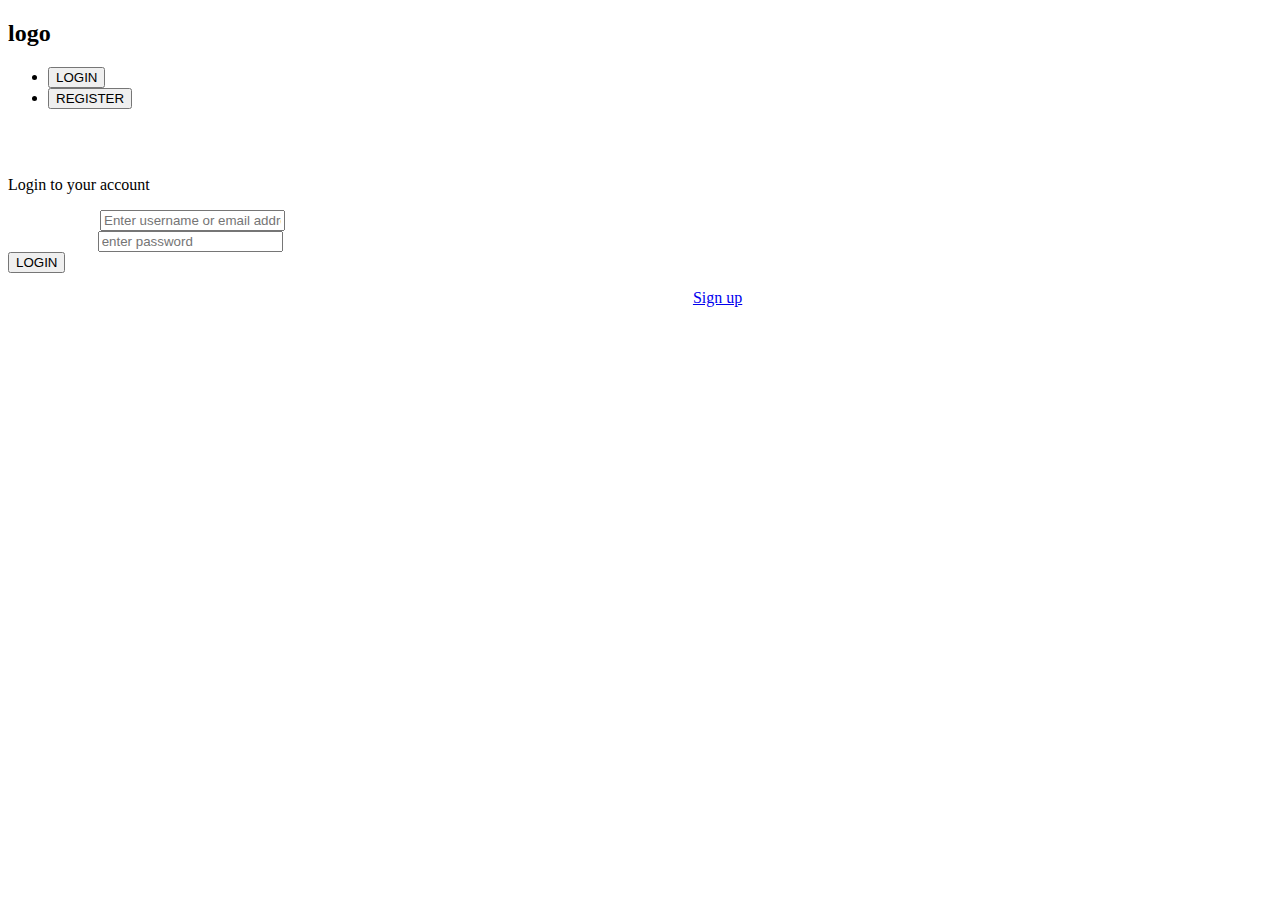
==== index.html @ 29bc2570 "create a login page" ====
<!DOCTYPE html>
<html lang="en">

<head>
    <meta charset="UTF-8">
    <meta name="viewport" content="width=device-width, initial-scale=1.0">
    <link rel="stylesheet" href="https://cdn.jsdelivr.net/npm/bootstrap@4.6.2/dist/css/bootstrap.min.css"
        integrity="sha384-xOolHFLEh07PJGoPkLv1IbcEPTNtaed2xpHsD9ESMhqIYd0nLMwNLD69Npy4HI+N" crossorigin="anonymous">
    <meta name="viewport" content="width=device-width, initial-scale=1, shrink-to-fit=no">
    <title>To Do List</title>
</head>

<body>
    <div class="d-flex justify-content-between align-items-center">
        <h2 class="justify-content-start">logo</h2>
        <ul class="nav nav-pills mb-3 mt-3 justify-content-end" id="pills-tab" role="tablist">
            <li class="nav-item" role="presentation">
                <button class="nav-link active" id="pills-home-tab" data-toggle="pill" data-target="#pills-home"
                    type="button" role="tab" aria-controls="pills-home" aria-selected="true">LOGIN</button>
            </li>
            <li class="nav-item" role="presentation">
                <button class="nav-link" id="pills-contact-tab" data-toggle="pill" data-target="#pills-contact"
                    type="button" role="tab" aria-controls="pills-contact" aria-selected="false">REGISTER</button>
            </li>

        </ul>
    </div>

    <div class="bg-dark bg-gradient pb-2 pt-2 w-50 mx-auto"> 
        <form class="w-50 mx-auto">
            <h2 style="color:#fff">Welcome back!</h2>
            <p class="text-primary">Login to your account</p>
            <div class="mb-3">
                <label for="exampleInputEmail1" class="form-label"><span style="font-size: 700; color: #fff;">USERNAME</span></label>
                <input type="email" placeholder="Enter username or email address" class="form-control" id="exampleInputEmail1" aria-describedby="emailHelp">

                <div class="mb-3">
                    <label for="exampleInputPassword1" class="form-label"><span style="font-size: 700; color: #fff;">PASSWORD</span></label>
                    <input type="password" placeholder="enter password" class="form-control" id="exampleInputPassword1">
                </div>
                <button type="submit" class="btn btn-primary w-100">LOGIN</button>
                <p style="text-align: center; color: #fff">Don’t have an account? <a href="#">Sign up</a></p>
        </form>
    </div>
</body>

</html>
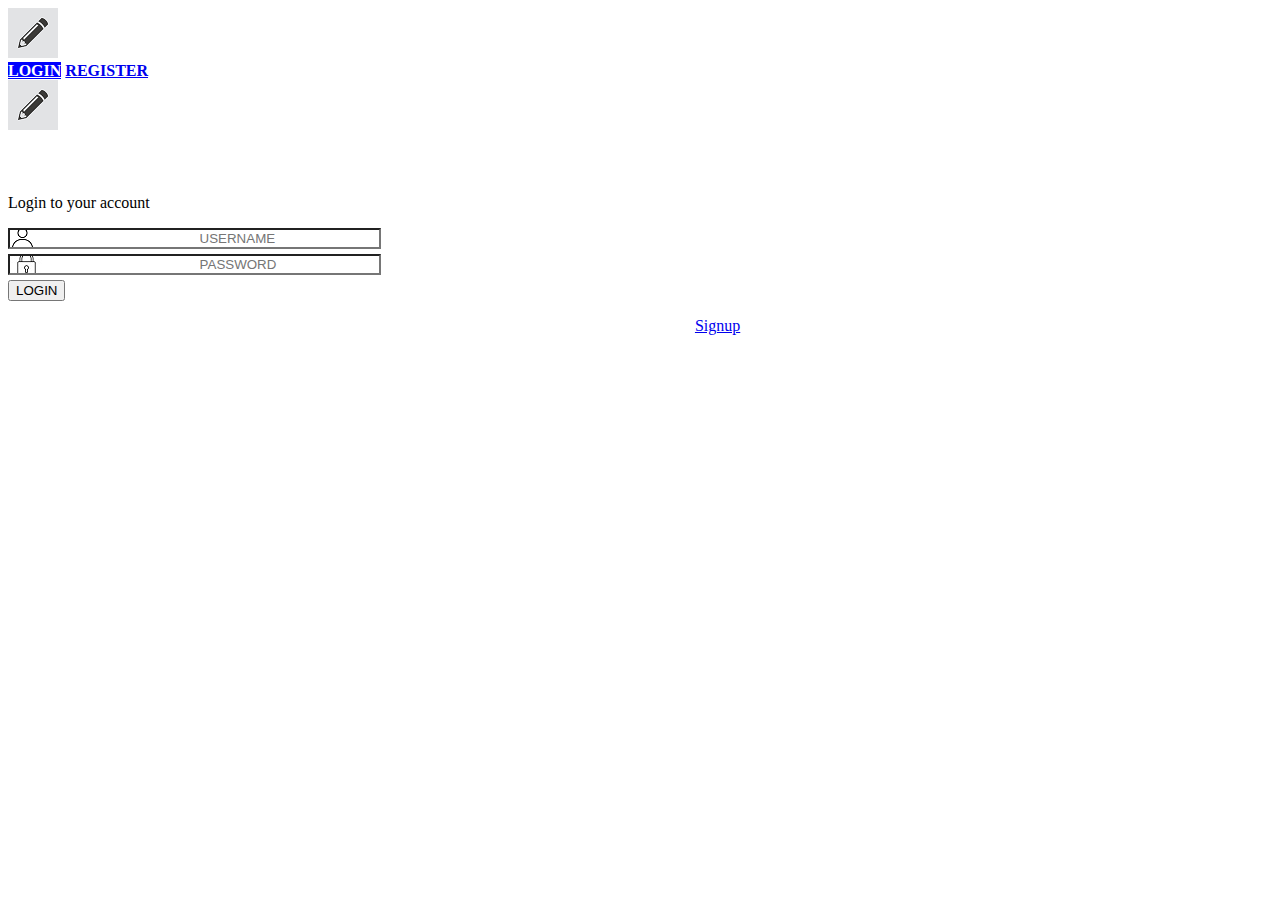
==== commit 3f0901dc: "add functionality to the login.js file" ====
--- a/index.html
+++ b/index.html
@@ -4,44 +4,61 @@
 <head>
     <meta charset="UTF-8">
     <meta name="viewport" content="width=device-width, initial-scale=1.0">
-    <link rel="stylesheet" href="https://cdn.jsdelivr.net/npm/bootstrap@4.6.2/dist/css/bootstrap.min.css"
-        integrity="sha384-xOolHFLEh07PJGoPkLv1IbcEPTNtaed2xpHsD9ESMhqIYd0nLMwNLD69Npy4HI+N" crossorigin="anonymous">
+    <link href="https://cdn.jsdelivr.net/npm/bootstrap@5.0.2/dist/css/bootstrap.min.css" rel="stylesheet"
+        integrity="sha384-EVSTQN3/azprG1Anm3QDgpJLIm9Nao0Yz1ztcQTwFspd3yD65VohhpuuCOmLASjC" crossorigin="anonymous">
     <meta name="viewport" content="width=device-width, initial-scale=1, shrink-to-fit=no">
-    <title>To Do List</title>
+    <link rel="stylesheet" href="style.css">
+    <title>LOGIN</title>
 </head>
 
 <body>
-    <div class="d-flex justify-content-between align-items-center">
-        <h2 class="justify-content-start">logo</h2>
-        <ul class="nav nav-pills mb-3 mt-3 justify-content-end" id="pills-tab" role="tablist">
-            <li class="nav-item" role="presentation">
-                <button class="nav-link active" id="pills-home-tab" data-toggle="pill" data-target="#pills-home"
-                    type="button" role="tab" aria-controls="pills-home" aria-selected="true">LOGIN</button>
-            </li>
-            <li class="nav-item" role="presentation">
-                <button class="nav-link" id="pills-contact-tab" data-toggle="pill" data-target="#pills-contact"
-                    type="button" role="tab" aria-controls="pills-contact" aria-selected="false">REGISTER</button>
-            </li>
+    <!-- Navbar -->
+    <nav class="navbar navbar-expand-lg navbar-light bg-light">
+        <!-- Container wrapper -->
+        <div class="container">
+            <!-- Navbar brand -->
+            <a class="navbar-brand me-2" href="index.html">
+                <img src="./images/logo.png" height="50" alt="TodoList Logo" loading="lazy" />
+            </a>
 
-        </ul>
-    </div>
+            <div class="btn-group">
+                <a href="index.html" class="btn active"><strong>LOGIN</strong></a>
+                <a href="signup.html" class="btn "><strong>REGISTER</strong></a>
+            </div>
+    </nav>
+    <!-- Navbar -->
 
-    <div class="bg-dark bg-gradient pb-2 pt-2 w-50 mx-auto"> 
-        <form class="w-50 mx-auto">
-            <h2 style="color:#fff">Welcome back!</h2>
-            <p class="text-primary">Login to your account</p>
+    <div class="bg-dark bg-gradient pb-2 mt-3 pt-2 w-50 mx-auto">
+        <div class="w-50 mx-auto">
+            <div class="d-flex justify-content-between">
+                <a class="navbar-brand me-2 d-flex justify-content-start" href="index.html">
+                    <img src="./images/logo.png" height="50" alt="TodoList Logo" loading="lazy" />
+                </a>
+                <div>
+                    <h5 class="d-flex justify-content-end" style="color:#fff">Welcome back!</h5>
+                    <p class="text-primary d-flex justify-content-end">Login to your account</p>
+                </div>
+
+            </div>
             <div class="mb-3">
-                <label for="exampleInputEmail1" class="form-label"><span style="font-size: 700; color: #fff;">USERNAME</span></label>
-                <input type="email" placeholder="Enter username or email address" class="form-control" id="exampleInputEmail1" aria-describedby="emailHelp">
+
+                <input type="email" placeholder="USERNAME" class="form-control username w-100" id="exampleInputEmail1"
+                    aria-describedby="emailHelp">
 
                 <div class="mb-3">
-                    <label for="exampleInputPassword1" class="form-label"><span style="font-size: 700; color: #fff;">PASSWORD</span></label>
-                    <input type="password" placeholder="enter password" class="form-control" id="exampleInputPassword1">
+
+                    <input type="password" placeholder="PASSWORD" class="form-control password w-100"
+                        id="exampleInputPassword1">
                 </div>
-                <button type="submit" class="btn btn-primary w-100">LOGIN</button>
-                <p style="text-align: center; color: #fff">Don’t have an account? <a href="#">Sign up</a></p>
-        </form>
+                <button type="submit" class="btn btn-primary" id="login">LOGIN</button>
+                <p style="text-align: center; color: #fff">Don’t have an account? <a href="signup.html">Signup</a></p>
+            </div>
+        </div>
     </div>
+    <script src="login.js"></script>
+    <script src="https://cdn.jsdelivr.net/npm/bootstrap@5.0.2/dist/js/bootstrap.bundle.min.js"
+        integrity="sha384-MrcW6ZMFYlzcLA8Nl+NtUVF0sA7MsXsP1UyJoMp4YLEuNSfAP+JcXn/tWtIaxVXM"
+        crossorigin="anonymous"></script>
 </body>
 
 </html>--- a/style.css
+++ b/style.css
@@ -0,0 +1,27 @@
+
+
+.username {
+    background-image: url(images/profileIcon.png);
+    background-repeat: no-repeat;
+    background-position: 0%;
+    padding-left: 15%;
+    margin-bottom: 5px;
+}
+
+.password, .password2 {
+    background-image: url(images/padlock.jpg);
+    background-repeat: no-repeat;
+    background-position: 0%;
+    padding-left: 15%;
+    margin-bottom: 5px;
+}
+
+#passwords-not-matching {
+    color: red;
+}
+
+.active{
+    background-color: blue;
+    color: #fff;
+}
+
